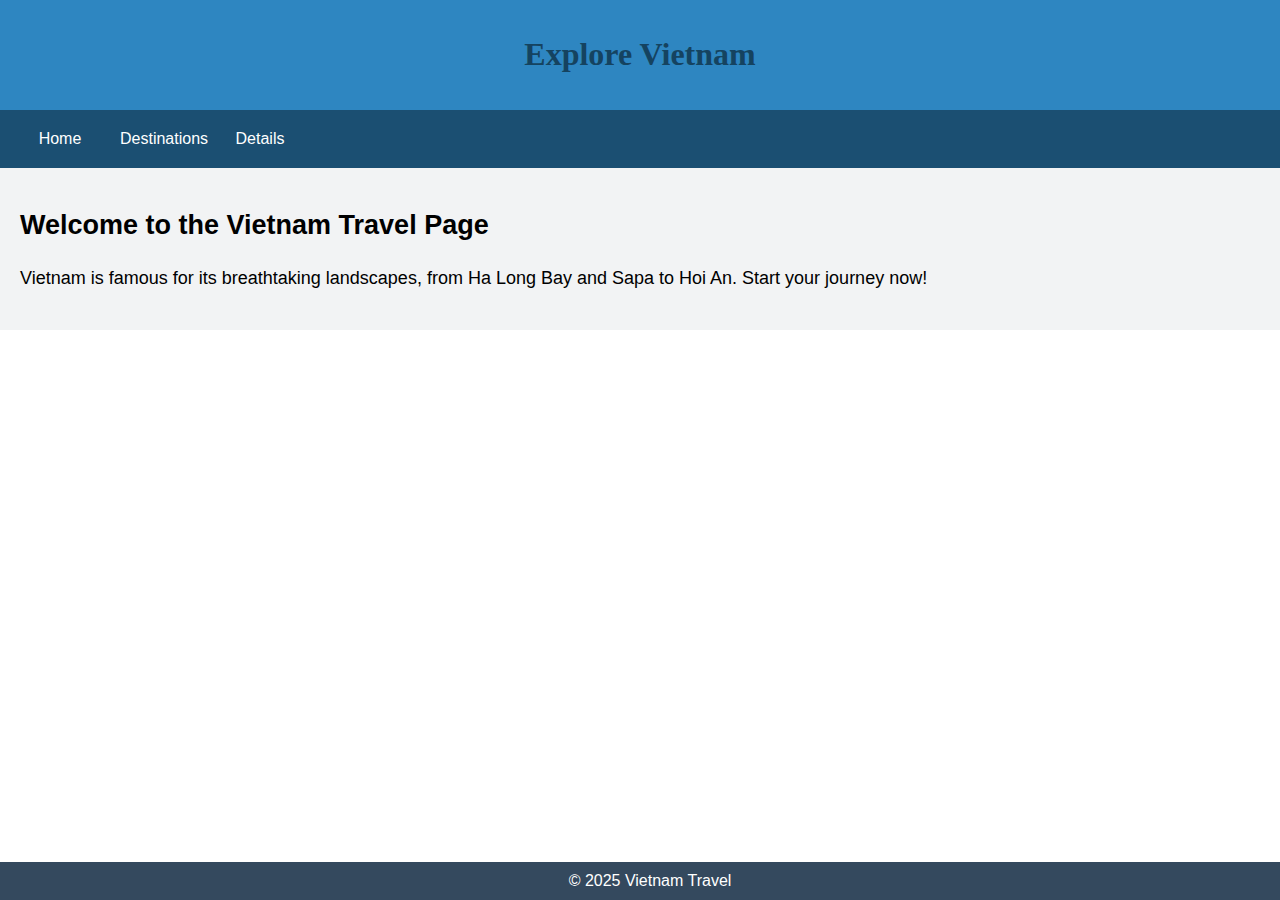
==== index.html @ a190cfea "Add files via upload" ====
<!DOCTYPE html>
<html lang="en">

<head>
    <meta charset="UTF-8">
    <meta name="viewport" content="width=device-width, initial-scale=1.0">
    <title>Home - Vietnam Travel</title>
    <link rel="stylesheet" href="styles.css">
</head>

<body>

    <header>
        <h1>Explore Vietnam</h1>
    </header>

    <nav>
        <ul>
            <li><a href="index.html">Home</a></li>
            <li><a href="places.html">Destinations</a></li>
            <li><a href="details.html">Details</a></li>
        </ul>
    </nav>

    <main>
        <h2>Welcome to the Vietnam Travel Page</h2>
        <p>Vietnam is famous for its breathtaking landscapes, from Ha Long Bay and Sapa to Hoi An. Start your journey
            now!</p>
    </main>

    <footer>
        &copy; 2025 Vietnam Travel
    </footer>

</body>

</html>
---- styles.css ----
/* General styling for the body */
body {
    font-family: Arial, sans-serif;
    font-size: 16px;
    margin: 0;
    padding: 0;
}

/* Header */
header {
    background-color: #2E86C1;
    color: white;
    padding: 15px;
    text-align: center;
}

/* Navigation */
nav {
    background-color: #1B4F72;
    padding: 10px;
}

nav ul {
    list-style: none;
    padding: 0;
    margin: 0;
    display: flex;
}

nav li {
    display: inline-block;
    width: 100px;
    text-align: center;
}

nav a {
    text-decoration: none;
    color: white;
    padding: 10px;
    display: block;
}

/* Main content */
main {
    background-color: #F2F3F4;
    font-size: 18px;
    padding: 20px;
}

/* Footer */
footer {
    background-color: #34495E;
    color: white;
    text-align: center;
    padding: 10px;
    position: fixed;
    bottom: 0;
    width: 100%;
}

/* H1 heading */
h1 {
    text-align: center;
    font-family: 'Georgia', serif;
    color: #154360;
}

/* Paragraph formatting */
p {
    line-height: 1.6;
}
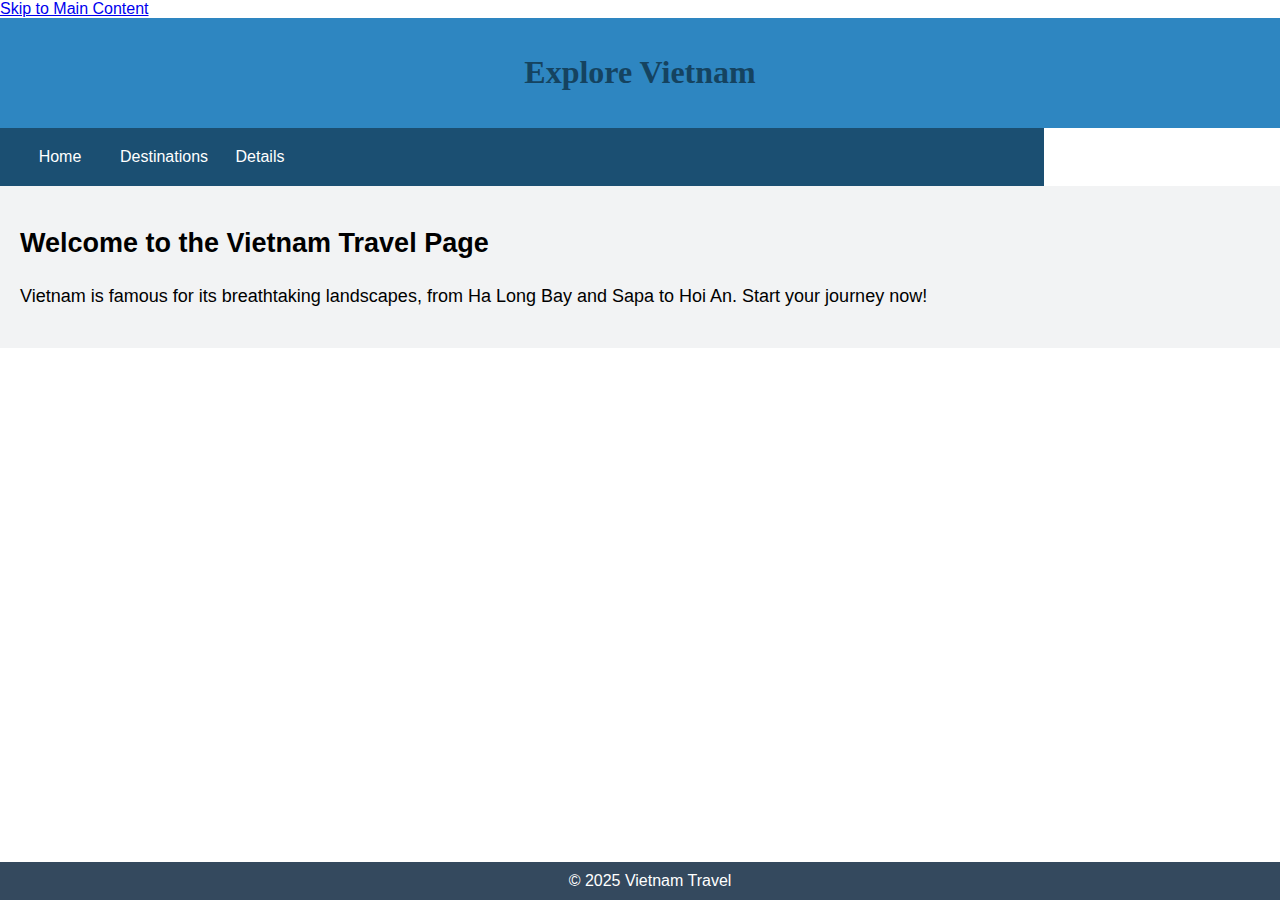
==== commit bcb6c8df: "Add files via upload" ====
--- a/index.html
+++ b/index.html
@@ -9,6 +9,8 @@
 </head>
 
 <body>
+
+    <a href="#main-content" class="skip-link">Skip to Main Content</a>
 
     <header>
         <h1>Explore Vietnam</h1>
@@ -22,16 +24,115 @@
         </ul>
     </nav>
 
-    <main>
+    <main id="main-content">
         <h2>Welcome to the Vietnam Travel Page</h2>
-        <p>Vietnam is famous for its breathtaking landscapes, from Ha Long Bay and Sapa to Hoi An. Start your journey
-            now!</p>
+        <p>Vietnam is famous for its breathtaking landscapes, from Ha Long Bay and Sapa to Hoi An. Start your journey now!</p>
     </main>
 
     <footer>
         &copy; 2025 Vietnam Travel
     </footer>
+</body>
+</html>
 
-</body>
+<!-- Repeat the same structure for places.html and details.html -->
 
-</html>+<style>
+/* General styling for the body */
+body {
+    font-family: Arial, sans-serif;
+    font-size: 16px;
+    margin: 0;
+    padding: 0;
+}
+
+/* Header */
+header {
+    background-color: #2E86C1;
+    color: white;
+    padding: 15px;
+    text-align: center;
+}
+
+/* Navigation */
+nav {
+    background-color: #1B4F72;
+    padding: 10px;
+    display: inline-block;
+    width: 80%;
+}
+
+nav ul {
+    list-style: none;
+    padding: 0;
+    margin: 0;
+    display: flex;
+}
+
+nav li {
+    display: inline-block;
+    width: 100px;
+    text-align: center;
+}
+
+nav a {
+    text-decoration: none;
+    color: white;
+    padding: 10px;
+    display: block;
+}
+
+nav img {
+    width: 10%;
+}
+
+/* Main content */
+main {
+    background-color: #F2F3F4;
+    font-size: 18px;
+    padding: 20px;
+}
+
+/* Footer */
+footer {
+    background-color: #34495E;
+    color: white;
+    text-align: center;
+    padding: 10px;
+    position: fixed;
+    bottom: 0;
+    width: 100%;
+}
+
+/* H1 heading */
+h1 {
+    text-align: center;
+    font-family: 'Georgia', serif;
+    color: #154360;
+}
+
+/* Paragraph formatting */
+p {
+    line-height: 1.6;
+}
+
+/* Grid layout */
+.grid {
+    display: grid;
+    grid-template-columns: 40% 40%;
+    justify-content: space-between;
+    align-items: center;
+    row-gap: 20px;
+}
+
+.grid img {
+    width: 100%;
+}
+
+/* Flex layout */
+.flex {
+    display: flex;
+    flex-wrap: wrap;
+    justify-content: center;
+}
+</style>
--- a/styles.css
+++ b/styles.css
@@ -1,4 +1,3 @@
-/* General styling for the body */
 body {
     font-family: Arial, sans-serif;
     font-size: 16px;
@@ -18,6 +17,8 @@
 nav {
     background-color: #1B4F72;
     padding: 10px;
+    display: inline-block;
+    width: 80%;
 }
 
 nav ul {
@@ -38,6 +39,10 @@
     color: white;
     padding: 10px;
     display: block;
+}
+
+nav img {
+    width: 10%;
 }
 
 /* Main content */
@@ -69,3 +74,23 @@
 p {
     line-height: 1.6;
 }
+
+/* Grid layout */
+.grid {
+    display: grid;
+    grid-template-columns: 40% 40%;
+    justify-content: space-between;
+    align-items: center;
+    row-gap: 20px;
+}
+
+.grid img {
+    width: 100%;
+}
+
+/* Flex layout */
+.flex {
+    display: flex;
+    flex-wrap: wrap;
+    justify-content: center;
+}
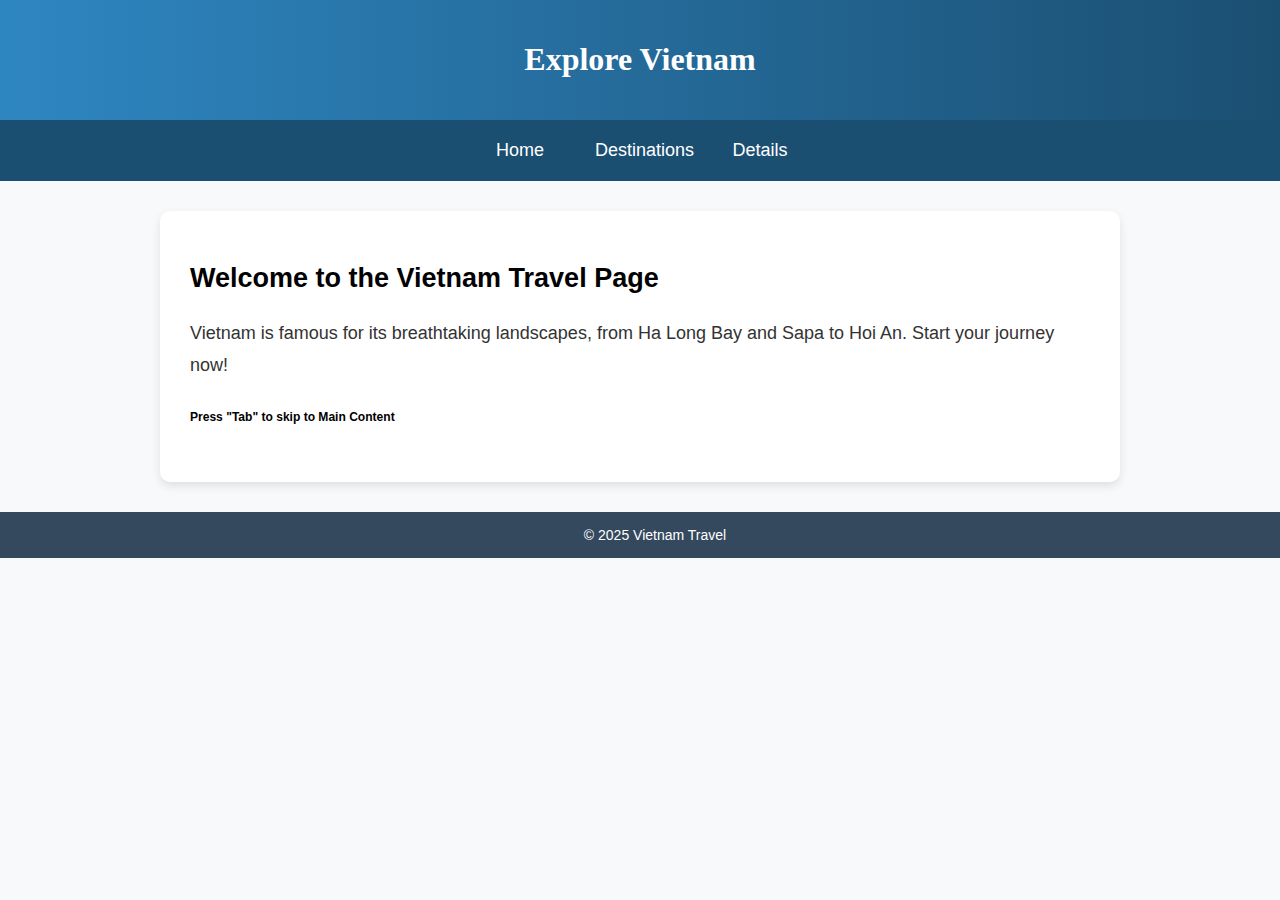
==== commit cb96b08b: "Add files via upload" ====
--- a/index.html
+++ b/index.html
@@ -27,112 +27,11 @@
     <main id="main-content">
         <h2>Welcome to the Vietnam Travel Page</h2>
         <p>Vietnam is famous for its breathtaking landscapes, from Ha Long Bay and Sapa to Hoi An. Start your journey now!</p>
+        <h6> Press "Tab" to skip to Main Content</h6>
     </main>
 
     <footer>
         &copy; 2025 Vietnam Travel
     </footer>
 </body>
-</html>
-
-<!-- Repeat the same structure for places.html and details.html -->
-
-<style>
-/* General styling for the body */
-body {
-    font-family: Arial, sans-serif;
-    font-size: 16px;
-    margin: 0;
-    padding: 0;
-}
-
-/* Header */
-header {
-    background-color: #2E86C1;
-    color: white;
-    padding: 15px;
-    text-align: center;
-}
-
-/* Navigation */
-nav {
-    background-color: #1B4F72;
-    padding: 10px;
-    display: inline-block;
-    width: 80%;
-}
-
-nav ul {
-    list-style: none;
-    padding: 0;
-    margin: 0;
-    display: flex;
-}
-
-nav li {
-    display: inline-block;
-    width: 100px;
-    text-align: center;
-}
-
-nav a {
-    text-decoration: none;
-    color: white;
-    padding: 10px;
-    display: block;
-}
-
-nav img {
-    width: 10%;
-}
-
-/* Main content */
-main {
-    background-color: #F2F3F4;
-    font-size: 18px;
-    padding: 20px;
-}
-
-/* Footer */
-footer {
-    background-color: #34495E;
-    color: white;
-    text-align: center;
-    padding: 10px;
-    position: fixed;
-    bottom: 0;
-    width: 100%;
-}
-
-/* H1 heading */
-h1 {
-    text-align: center;
-    font-family: 'Georgia', serif;
-    color: #154360;
-}
-
-/* Paragraph formatting */
-p {
-    line-height: 1.6;
-}
-
-/* Grid layout */
-.grid {
-    display: grid;
-    grid-template-columns: 40% 40%;
-    justify-content: space-between;
-    align-items: center;
-    row-gap: 20px;
-}
-
-.grid img {
-    width: 100%;
-}
-
-/* Flex layout */
-.flex {
-    display: flex;
-    flex-wrap: wrap;
-    justify-content: center;
-}
-</style>
+</html>--- a/styles.css
+++ b/styles.css
@@ -1,24 +1,43 @@
 body {
-    font-family: Arial, sans-serif;
+    font-family: 'Arial', sans-serif;
     font-size: 16px;
     margin: 0;
     padding: 0;
+    background-color: #f8f9fa;
 }
 
 /* Header */
 header {
-    background-color: #2E86C1;
+    background: linear-gradient(to right, #2E86C1, #1B4F72);
     color: white;
-    padding: 15px;
+    padding: 20px;
     text-align: center;
+    font-size: 28px;
+    font-weight: bold;
+}
+
+/* Skip to main content (chỉ hiển thị khi focus) */
+.skip-link {
+    position: absolute;
+    top: -40px;
+    left: 10px;
+    background: #ffcc00;
+    color: black;
+    padding: 10px;
+    text-decoration: none;
+    font-weight: bold;
+    transition: top 0.3s;
+}
+
+.skip-link:focus {
+    top: 10px;
 }
 
 /* Navigation */
 nav {
     background-color: #1B4F72;
     padding: 10px;
-    display: inline-block;
-    width: 80%;
+    text-align: center;
 }
 
 nav ul {
@@ -26,30 +45,38 @@
     padding: 0;
     margin: 0;
     display: flex;
+    justify-content: center;
 }
 
 nav li {
-    display: inline-block;
-    width: 100px;
+    /* display: inline-block; */
+    width: 120px;
     text-align: center;
 }
 
 nav a {
     text-decoration: none;
     color: white;
-    padding: 10px;
+    padding: 10px 15px;
     display: block;
+    font-size: 18px;
+    transition: background 0.3s;
 }
 
-nav img {
-    width: 10%;
+nav a:hover {
+    background: #2980b9;
+    border-radius: 5px;
 }
 
 /* Main content */
 main {
-    background-color: #F2F3F4;
+    background: white;
     font-size: 18px;
-    padding: 20px;
+    padding: 30px;
+    max-width: 900px;
+    margin: 30px auto;
+    border-radius: 10px;
+    box-shadow: 0 4px 10px rgba(0, 0, 0, 0.1);
 }
 
 /* Footer */
@@ -57,22 +84,25 @@
     background-color: #34495E;
     color: white;
     text-align: center;
-    padding: 10px;
-    position: fixed;
+    padding: 15px;
+    position: relative;
     bottom: 0;
     width: 100%;
+    font-size: 14px;
 }
 
-/* H1 heading */
+/* Headings */
 h1 {
     text-align: center;
     font-family: 'Georgia', serif;
-    color: #154360;
+    color: #fff;
+    font-size: 32px;
 }
 
-/* Paragraph formatting */
+/* Typography */
 p {
-    line-height: 1.6;
+    line-height: 1.8;
+    color: #333;
 }
 
 /* Grid layout */
@@ -84,13 +114,31 @@
     row-gap: 20px;
 }
 
+/* Ensure only images in .grid are styled */
 .grid img {
     width: 100%;
+    border-radius: 10px;
+    box-shadow: 0 4px 8px rgba(0, 0, 0, 0.1);
 }
 
-/* Flex layout */
+/* Flexbox */
 .flex {
     display: flex;
     flex-wrap: wrap;
     justify-content: center;
 }
+
+/* Responsive Design */
+@media (max-width: 768px) {
+    nav ul {
+        flex-direction: column;
+    }
+
+    nav li {
+        width: 100%;
+    }
+
+    .grid {
+        grid-template-columns: 100%;
+    }
+}